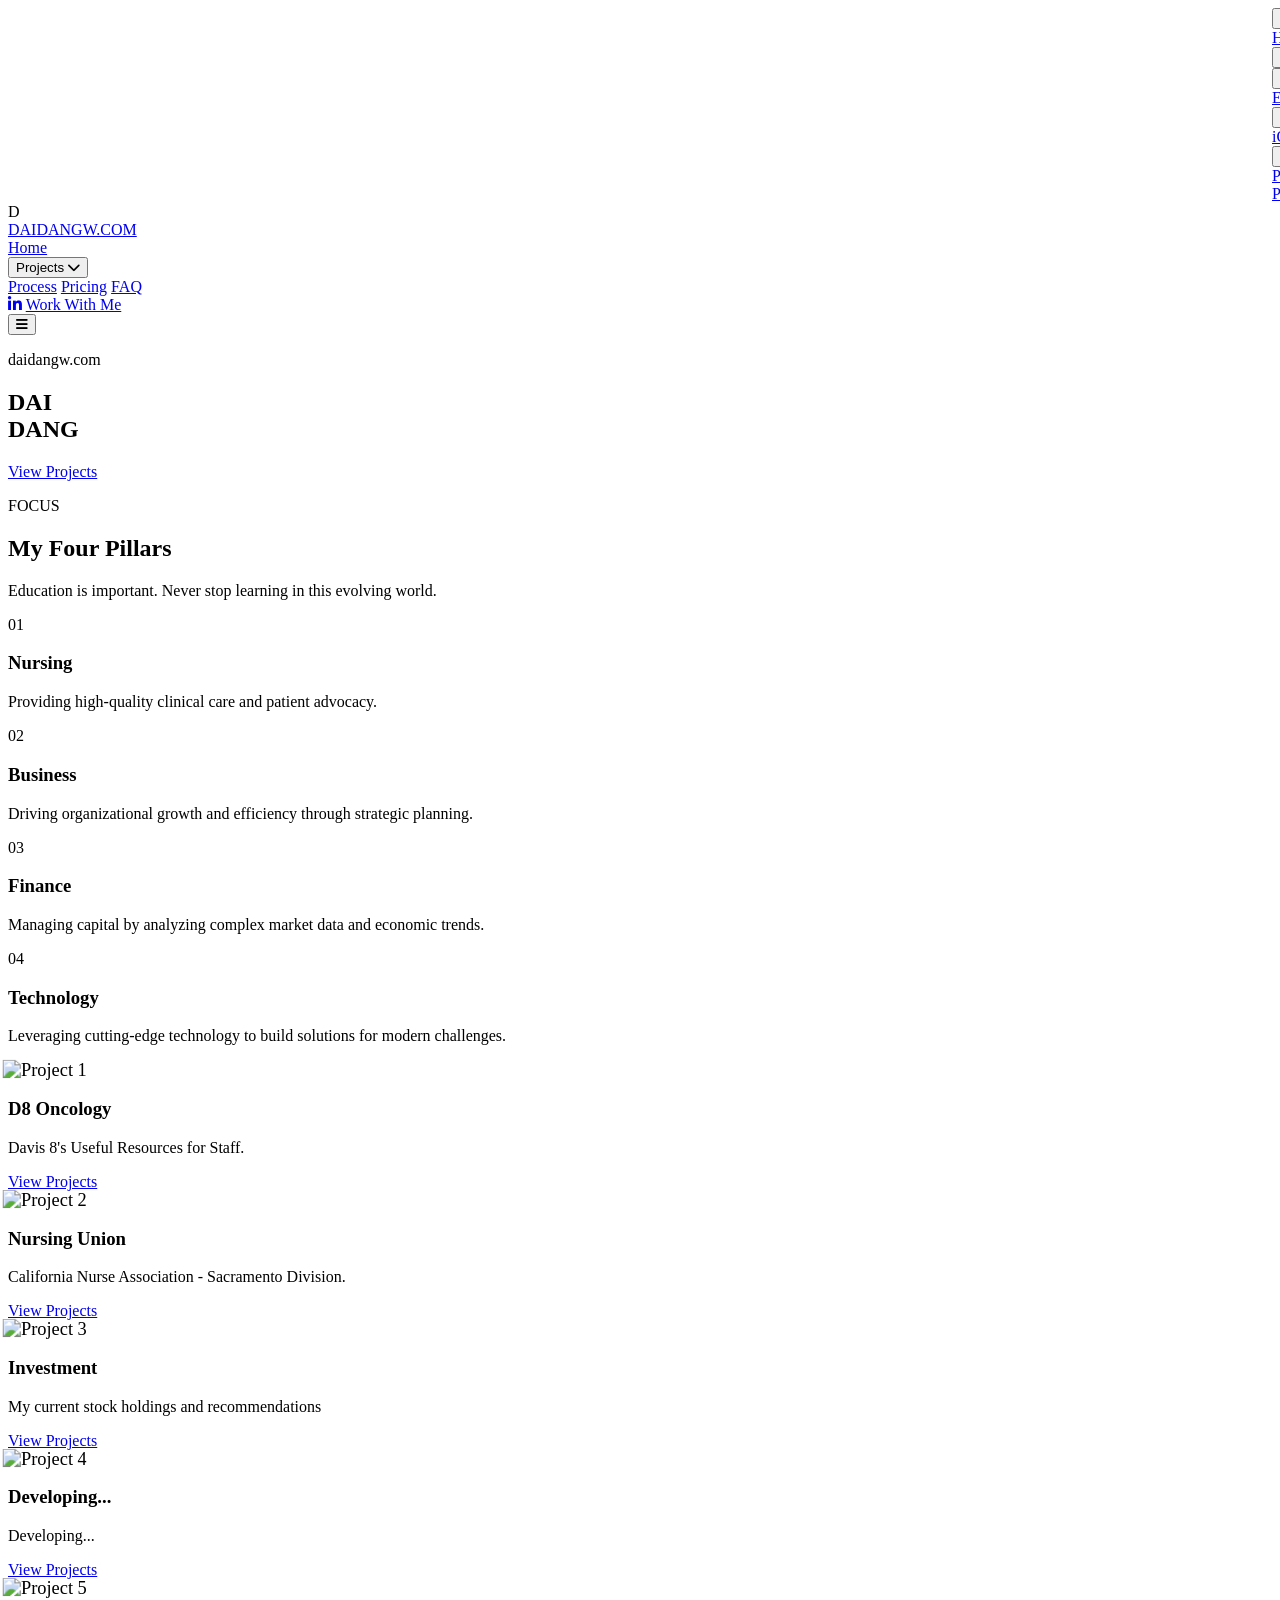
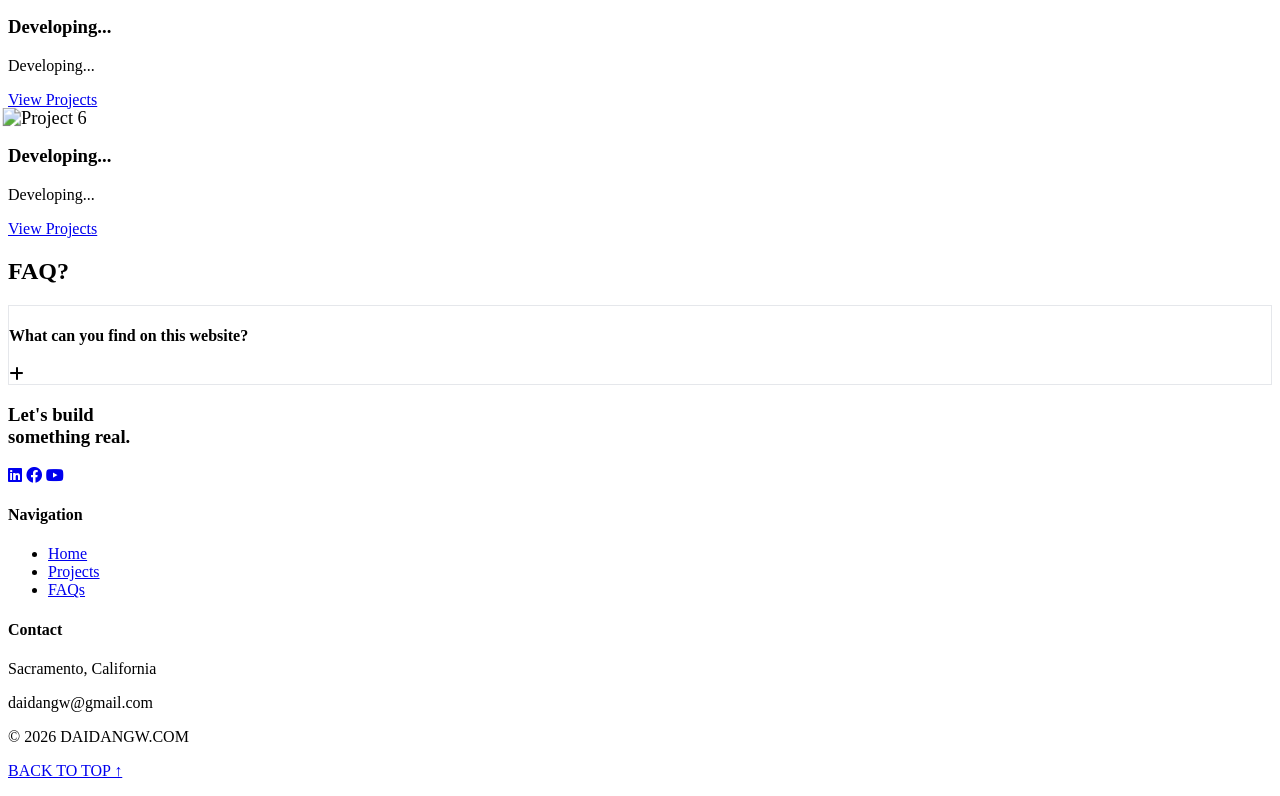
==== index.html @ 244118df "Update index.html" ====
<!DOCTYPE html>
<html lang="en">
<head>
    <meta charset="UTF-8">
    <meta name="viewport" content="width=device-width, initial-scale=1.0">
    <meta http-equiv="Content-Security-Policy" content="upgrade-insecure-requests">
    <title>Dai Dang</title>
    <script src="https://cdn.tailwindcss.com"></script>
    <link rel="stylesheet" href="https://cdnjs.cloudflare.com/ajax/libs/font-awesome/6.0.0/css/all.min.css">

<style>
    html { scroll-behavior: smooth; }
    
     /* This forces the video to fill the container without stretching distortion */
    .video-docker video {
        position: absolute;
        top: 50%;
        left: 50%;
        min-width: 100%;
        min-height: 100%;
        width: auto;
        height: auto;
        transform: translate(-50%, -50%);
        object-fit: cover; /* This is the "magic" property */
    }

    /* Scrolled Navbar State */
    .nav-scrolled {
        background-color: #111827 !important;
        padding-top: 0.5rem !important;
        padding-bottom: 0.5rem !important;
        border-bottom: 4px solid #2563eb;
    }

    /* Zoom-out effect: Image starts at 1.1 scale and goes to 1 on hover */
    .zoom-out-container img {
        transform: scale(1.15);
        transition: transform 0.7s ease;
    }
        
    .zoom-out-container:hover img {
         transform: scale(1);
    }

    /* Button hover effect */
    .btn-slide {
        position: relative;
        overflow: hidden;
        z-index: 1;
    }
        
    .btn-slide::before {
        content: '';
        position: absolute;
        top: 0;
        left: -100%;
        width: 100%;
        height: 100%;
        background: white; /* The fill color */
        transition: left 0.4s cubic-bezier(0.7, 0, 0.2, 1);
        z-index: -1;
    }

    .btn-slide:hover::before {
        left: 0;
    }

    .btn-slide:hover {
        color: #2563eb !important; /* Blue text on white hover */
    }
        
    /* Ensure the parent can contain the absolute child */
    .nav-group {
        position: static; /* This allows the mega menu to align to the header, not the link */
    }

    .mega-menu {
        display: none;
        position: absolute;
        top: 100%; /* Sits exactly at the bottom of the header */
        left: 0;
        width: 100vw;
        background: white;
        box-shadow: 0 25px 50px -12px rgba(0, 0, 0, 0.5);
        border-top: 4px solid #2563eb;
        z-index: 1000;
    }

    /* Hover logic */
    .nav-group:hover .mega-menu {
        display: block;
        animation: navFade 0.3s ease-out;
    }

    /* Group hover ensures the menu stays open while moving mouse down */
    .nav-group:hover .mega-menu {
        display: block;
        animation: navFade 0.3s ease-out;
    }

    @keyframes navFade {
        from { opacity: 0; transform: translateY(10px); }
        to { opacity: 1; transform: translateY(0); }
    }

    /* FAQ Transition */
    .faq-card { background: white; border: 1px solid #e5e7eb; transition: all 0.4s ease; }
    .faq-item.active .faq-answer { max-height: 200px; opacity: 1; padding-top: 1rem; }
    .faq-item.active .faq-icon { transform: rotate(45deg); color: #2563eb; }
    .faq-answer { max-height: 0; overflow: hidden; transition: all 0.4s; opacity: 0; }

    .view-btn {
        clip-path: polygon(10% 0, 100% 0, 90% 100%, 0% 100%);
        transition: all 0.3s ease;
    }
        
    .view-btn:hover { clip-path: polygon(0 0, 90% 0, 100% 100%, 10% 100%); }

    #mobile-menu { transition: transform 0.4s cubic-bezier(0.4, 0, 0.2, 1); }
    .menu-hidden { transform: translateX(100%); }
        
    /* Ensure the mega menu takes up the full width of the viewport */
    .mega-menu {
        left: 0;
        right: 0;
        width: 100vw;
        margin-left: calc(-50vw + 50%); /* Centers it back if the parent container is limited */
    }

    /* Add a helper to prevent body scroll when mobile menu is open */
    .no-scroll {
        overflow: hidden;
    }

    /* Ensure the mobile menu slides from the right */
    #mobile-menu {
        transition: transform 0.4s cubic-bezier(0.4, 0, 0.2, 1);
    }

    .menu-hidden {
        transform: translateX(100%);
    }

    /* Optional: Smooth transition for the accordion */
    #mobile-projects-menu {
        transition: all 0.3s ease-in-out;
    }
        
</style>
    
</head>
    
<body class="bg-[#f4f4f4] font-sans text-gray-900 overflow-x-hidden">

<div id="mobile-menu" class="fixed inset-0 bg-[#111827] z-[100] flex flex-col p-10 text-white menu-hidden lg:hidden overflow-y-auto">
    <button class="self-end text-4xl mb-10" onclick="toggleMenu()">&times;</button>
    
    <nav class="flex flex-col space-y-6 text-2xl font-black uppercase tracking-tighter">
        <a href="#" onclick="toggleMenu()">Home</a>
        
<div>
    <button onclick="toggleMobileSubmenu('mobile-projects-menu', 'main-chevron')" class="flex items-center justify-between w-full uppercase">
        Projects <i id="main-chevron" class="fas fa-chevron-down text-sm transition-transform"></i>
    </button>
            
    <div id="mobile-projects-menu" class="hidden flex-col space-y-6 mt-6 pl-4 border-l-2 border-blue-600">
                
        <div>
            <button onclick="toggleMobileSubmenu('sub-web', 'chev-web')" class="flex items-center justify-between w-full text-lg text-blue-500 uppercase">
                Web Systems <i id="chev-web" class="fas fa-plus text-xs"></i>
            </button>
        <div id="sub-web" class="hidden flex-col space-y-3 mt-3 pl-4 border-l border-gray-700">
            <a href="#projects" class="text-sm text-gray-400">Enterprise Portals</a>
            <a href="#projects" class="text-sm text-gray-400">SaaS Dashboards</a>
            <a href="#projects" class="text-sm text-gray-400">Cloud Integrations</a>
        </div>
        </div>

        <div>
            <button onclick="toggleMobileSubmenu('sub-mobile', 'chev-mobile')" class="flex items-center justify-between w-full text-lg text-blue-500 uppercase">
                    Mobile Apps <i id="chev-mobile" class="fas fa-plus text-xs"></i>
            </button>
            <div id="sub-mobile" class="hidden flex-col space-y-3 mt-3 pl-4 border-l border-gray-700">
                <a href="#projects" class="text-sm text-gray-400">iOS Engineering</a>
                <a href="#projects" class="text-sm text-gray-400">Android Frameworks</a>
                <a href="#projects" class="text-sm text-gray-400">React Native</a>
            </div>
        </div>

        <div>
            <button onclick="toggleMobileSubmenu('sub-cyber', 'chev-cyber')" class="flex items-center justify-between w-full text-lg text-blue-500 uppercase">
                Cyber Security <i id="chev-cyber" class="fas fa-plus text-xs"></i>
            </button>
            <div id="sub-cyber" class="hidden flex-col space-y-3 mt-3 pl-4 border-l border-gray-700">
                <a href="#projects" class="text-sm text-gray-400">Penetration Testing</a>
                <a href="#projects" class="text-sm text-gray-400">Data Encryption</a>
                <a href="#projects" class="text-sm text-gray-400">Network Audits</a>
            </div>
        </div>

    </div>
</div>

    <a href="#process" onclick="toggleMenu()">Process</a>
    <a href="#faq" onclick="toggleMenu()">FAQ</a>
    <a href="mailto:daidangw@gmail.com" class="bg-blue-600 px-8 py-4 text-center text-sm mt-4">Work With Me</a>
</nav>
</div>

<header id="navbar" class="fixed w-full z-50 transition-all duration-300 py-6">
    <div class="max-w-7xl mx-auto px-6 flex justify-between items-center relative">
        <div class="flex items-center space-x-3">
            <div class="w-10 h-10 bg-blue-600 flex items-center justify-center font-black text-white text-xl">D</div>
            <a href="#" class="text-2xl font-black tracking-tighter text-white uppercase">DAIDANGW.COM</a>
        </div>

        <div class="hidden lg:flex items-center space-x-10">
            <nav class="flex items-center space-x-8 text-[12px] uppercase font-bold tracking-[0.15em] text-white">
                <a href="#" class="hover:text-blue-500 transition py-4">Home</a>
                
<div class="nav-group py-4">
    <button class="uppercase hover:text-blue-500 transition flex items-center focus:outline-none">
        Projects <i class="fas fa-chevron-down ml-2 text-[10px]"></i>
    </button>
    
    <div class="mega-menu p-12 text-gray-800">
        <div class="max-w-7xl mx-auto grid grid-cols-4 gap-10">
            <div>
                <img src="https://images.unsplash.com/photo-1460925895917-afdab827c52f?auto=format&fit=crop&w=400" class="w-full h-32 object-cover mb-4 grayscale hover:grayscale-0 transition duration-500" alt="Web">
                <h4 class="font-black text-gray-900 mb-3 border-b-2 border-blue-600 pb-2 inline-block">Web Systems</h4>
                <ul class="space-y-3 text-[11px] text-gray-500 font-bold uppercase tracking-wider">
                    <li><a href="#projects" class="hover:text-blue-600">Enterprise Portals</a></li>
                    <li><a href="#projects" class="hover:text-blue-600">SaaS Dashboards</a></li>
                    <li><a href="#projects" class="hover:text-blue-600">Cloud Integrations</a></li>
                </ul>
            </div>

            <div>
                <img src="https://images.unsplash.com/photo-1512941937669-90a1b58e7e9c?auto=format&fit=crop&w=400" class="w-full h-32 object-cover mb-4 grayscale hover:grayscale-0 transition duration-500" alt="Mobile">
                <h4 class="font-black text-gray-900 mb-3 border-b-2 border-blue-600 pb-2 inline-block">Mobile Apps</h4>
                <ul class="space-y-3 text-[11px] text-gray-500 font-bold uppercase tracking-wider">
                    <li><a href="#projects" class="hover:text-blue-600">iOS Engineering</a></li>
                    <li><a href="#projects" class="hover:text-blue-600">Android Frameworks</a></li>
                    <li><a href="#projects" class="hover:text-blue-600">React Native</a></li>
                </ul>
            </div>

            <div>
                <img src="https://images.unsplash.com/photo-1581091226825-a6a2a5aee158?auto=format&fit=crop&w=400" class="w-full h-32 object-cover mb-4 grayscale hover:grayscale-0 transition duration-500" alt="Systems">
                <h4 class="font-black text-gray-900 mb-3 border-b-2 border-blue-600 pb-2 inline-block">Cyber Security</h4>
                <ul class="space-y-3 text-[11px] text-gray-500 font-bold uppercase tracking-wider">
                    <li><a href="#projects" class="hover:text-blue-600">Penetration Testing</a></li>
                    <li><a href="#projects" class="hover:text-blue-600">Data Encryption</a></li>
                    <li><a href="#projects" class="hover:text-blue-600">Network Audits</a></li>
                </ul>
            </div>

            <div class="bg-gray-950 p-8 text-white flex flex-col justify-center border-l-4 border-blue-600">
                <h4 class="text-lg font-black mb-2 uppercase leading-none">Ready to<br>Build?</h4>
                <p class="text-[10px] text-gray-400 mb-6 normal-case font-normal leading-relaxed">Let's architect your digital future.</p>
                <a href="mailto:hello@daidang.com" class="bg-blue-600 text-white text-[10px] py-3 px-4 text-center font-black uppercase tracking-widest hover:bg-white hover:text-blue-600 transition">Get Started</a>
            </div>
        </div>
    </div>
</div>

                <a href="#process" class="hover:text-blue-500 transition py-4">Process</a>
                <a href="#pricing" class="hover:text-blue-500 transition py-4">Pricing</a>
                <a href="#faq" class="hover:text-blue-500 transition py-4">FAQ</a>
            </nav>
            
            <div class="flex items-center space-x-6 border-l border-white/20 pl-10 text-white">
                <a href="https://www.linkedin.com/in/daidangw" target="_blank" class="hover:text-blue-500 transition"><i class="fab fa-linkedin-in text-lg"></i></a>
                <a href="mailto:hello@daidang.com" class="bg-blue-600 px-8 py-3 text-[11px] font-black uppercase tracking-[0.2em] hover:bg-white hover:text-blue-600 transition duration-300">
                    Work With Me
                </a>
            </div>
        </div>

        <button class="lg:hidden text-white text-3xl" onclick="toggleMenu()"><i class="fas fa-bars"></i></button>
    </div>
</header>
    
   <section class="relative h-screen w-full flex items-center justify-start px-6 md:px-20 overflow-hidden">
    <div class="video-docker absolute top-0 left-0 w-full h-full overflow-hidden">
        <video class="min-w-full min-h-full absolute object-cover" 
               src="/Banner1.mp4" 
               autoplay muted loop playsinline></video>
    </div>
    
    <div class="video-overlay absolute top-0 left-0 w-full h-full z-10 bg-black/40"></div>

    <div class="z-20 max-w-4xl pt-10">
        <p class="text-blue-500 font-black tracking-[0.4em] uppercase mb-4 text-sm">daidangw.com</p>
        <h1 class="text-7xl md:text-[120px] font-black text-white leading-[0.9] uppercase mb-6 tracking-tighter">
            DAI<br>DANG
        </h1>
        <a href="#projects" class="inline-block bg-transparent border-2 border-white text-white px-10 py-5 font-black uppercase tracking-widest hover:bg-blue-600 hover:border-blue-600 transition duration-300">
           View Projects 
        </a>
    </div>
    </section>

      <section id="process" class="py-32 px-6 bg-white">
        <div class="max-w-7xl mx-auto">
            <div class="flex flex-col md:flex-row justify-between items-end mb-20">
                <div class="max-w-xl">
                    <p class="text-blue-600 font-black tracking-widest uppercase mb-2">FOCUS</p>
                    <h2 class="text-5xl font-black uppercase text-gray-900 leading-none">My Four Pillars</h2>
                </div>
                <p class="text-gray-500 max-w-sm mt-4 md:mt-0 italic font-medium">Education is important. Never stop learning in this evolving world.</p>
            </div>
            <div class="grid grid-cols-1 md:grid-cols-4 gap-12">
                <div class="relative group">
                    <span class="text-8xl font-black text-gray-100 group-hover:text-blue-50 transition duration-500 absolute -top-10 -left-4 z-0">01</span>
                    <div class="relative z-10">
                        <h3 class="text-xl font-black uppercase mb-4">Nursing</h3>
                        <p class="text-gray-500 leading-relaxed text-sm">Providing high-quality clinical care and patient advocacy.</p>
                    </div>
                </div>
                <div class="relative group">
                    <span class="text-8xl font-black text-gray-100 group-hover:text-blue-50 transition duration-500 absolute -top-10 -left-4 z-0">02</span>
                    <div class="relative z-10"><h3 class="text-xl font-black uppercase mb-4">Business</h3><p class="text-gray-500 leading-relaxed text-sm">Driving organizational growth and efficiency through strategic planning.</p></div>
                </div>
                <div class="relative group">
                    <span class="text-8xl font-black text-gray-100 group-hover:text-blue-50 transition duration-500 absolute -top-10 -left-4 z-0">03</span>
                    <div class="relative z-10"><h3 class="text-xl font-black uppercase mb-4">Finance</h3><p class="text-gray-500 leading-relaxed text-sm">Managing capital by analyzing complex market data and economic trends.</p></div>
                </div>
                <div class="relative group">
                    <span class="text-8xl font-black text-gray-100 group-hover:text-blue-50 transition duration-500 absolute -top-10 -left-4 z-0">04</span>
                    <div class="relative z-10"><h3 class="text-xl font-black uppercase mb-4">Technology</h3><p class="text-gray-500 leading-relaxed text-sm">Leveraging cutting-edge technology to build solutions for modern challenges.</p></div>
                </div>
            </div>
        </div>
    </section>   

<section id="projects" class="bg-black">
    <div class="grid grid-cols-1 md:grid-cols-2 lg:grid-cols-3">
        
        <div class="relative h-[400px] overflow-hidden group zoom-out-container">
            <img src="https://images.unsplash.com/photo-1581594294883-5109c202942f?auto=format&fit=crop&w=800" alt="Project 1" class="absolute inset-0 w-full h-full object-cover">
            <div class="absolute inset-0 bg-black/70 group-hover:bg-black/40 transition-colors duration-500"></div>
            <div class="absolute inset-0 p-10 flex flex-col justify-end text-white z-10">
                <h3 class="text-3xl font-black uppercase mb-2 tracking-tighter">D8 Oncology</h3>
                <p class="text-sm text-gray-300 mb-6 max-w-xs">Davis 8's Useful Resources for Staff.</p>
                <a href="/ucd8" class="btn-slide border-2 border-white px-8 py-3 text-[11px] font-black uppercase tracking-widest text-white inline-block">
                  View Projects  
                </a>
            </div>
        </div>

        <div class="relative h-[400px] overflow-hidden group zoom-out-container">
            <img src="https://images.unsplash.com/photo-1582615799882-eee1b419f6ba?auto=format&fit=crop&w=800" alt="Project 2" class="absolute inset-0 w-full h-full object-cover">
            <div class="absolute inset-0 bg-black/70 group-hover:bg-black/40 transition-colors duration-500"></div>
            <div class="absolute inset-0 p-10 flex flex-col justify-end text-white z-10">
                <h3 class="text-3xl font-black uppercase mb-2 tracking-tighter">Nursing Union</h3>
                <p class="text-sm text-gray-300 mb-6 max-w-xs">California Nurse Association - Sacramento Division.</p>
                <a href="/union" class="btn-slide border-2 border-white px-8 py-3 text-[11px] font-black uppercase tracking-widest text-white inline-block">
                  View Projects  
                </a>
            </div>
        </div>

        <div class="relative h-[400px] overflow-hidden group zoom-out-container">
            <img src="https://images.unsplash.com/photo-1612010167108-3e6b327405f0?auto=format&fit=crop&w=800" alt="Project 3" class="absolute inset-0 w-full h-full object-cover">
            <div class="absolute inset-0 bg-black/70 group-hover:bg-black/40 transition-colors duration-500"></div>
            <div class="absolute inset-0 p-10 flex flex-col justify-end text-white z-10">
                <h3 class="text-3xl font-black uppercase mb-2 tracking-tighter">Investment</h3>
                <p class="text-sm text-gray-300 mb-6 max-w-xs">My current stock holdings and recommendations</p>
                <a href="/investment" class="btn-slide border-2 border-white px-8 py-3 text-[11px] font-black uppercase tracking-widest text-white inline-block">
                    View Projects
                </a>
            </div>
        </div>

        <div class="relative h-[400px] overflow-hidden group zoom-out-container">
            <img src="https://images.unsplash.com/photo-1581091226825-a6a2a5aee158?auto=format&fit=crop&w=800" alt="Project 4" class="absolute inset-0 w-full h-full object-cover">
            <div class="absolute inset-0 bg-black/70 group-hover:bg-black/40 transition-colors duration-500"></div>
            <div class="absolute inset-0 p-10 flex flex-col justify-end text-white z-10">
                <h3 class="text-3xl font-black uppercase mb-2 tracking-tighter">Developing...</h3>
                <p class="text-sm text-gray-300 mb-6 max-w-xs">Developing...</p>
                <a href="#" class="btn-slide border-2 border-white px-8 py-3 text-[11px] font-black uppercase tracking-widest text-white inline-block">
                    View Projects
                </a>
            </div>
        </div>

        <div class="relative h-[400px] overflow-hidden group zoom-out-container">
            <img src="https://images.unsplash.com/photo-1581091226825-a6a2a5aee158?auto=format&fit=crop&w=800" alt="Project 5" class="absolute inset-0 w-full h-full object-cover">
            <div class="absolute inset-0 bg-black/70 group-hover:bg-black/40 transition-colors duration-500"></div>
            <div class="absolute inset-0 p-10 flex flex-col justify-end text-white z-10">
                <h3 class="text-3xl font-black uppercase mb-2 tracking-tighter">Developing...</h3>
                <p class="text-sm text-gray-300 mb-6 max-w-xs">Developing...</p>
                <a href="#" class="btn-slide border-2 border-white px-8 py-3 text-[11px] font-black uppercase tracking-widest text-white inline-block">
                    View Projects
                </a>
            </div>
        </div>

        <div class="relative h-[400px] overflow-hidden group zoom-out-container">
            <img src="https://images.unsplash.com/photo-1581091226825-a6a2a5aee158?auto=format&fit=crop&w=800" alt="Project 6" class="absolute inset-0 w-full h-full object-cover">
            <div class="absolute inset-0 bg-black/70 group-hover:bg-black/40 transition-colors duration-500"></div>
            <div class="absolute inset-0 p-10 flex flex-col justify-end text-white z-10">
                <h3 class="text-3xl font-black uppercase mb-2 tracking-tighter">Developing...</h3>
                <p class="text-sm text-gray-300 mb-6 max-w-xs">Developing...</p>
                <a href="#" class="btn-slide border-2 border-white px-8 py-3 text-[11px] font-black uppercase tracking-widest text-white inline-block">
                    View Projects
                </a>
            </div>
        </div>

    </div>
</section>
    
        <section id="faq" class="py-32 px-6 bg-gray-50">
            <div class="max-w-3xl mx-auto">
                <h2 class="text-4xl font-black uppercase tracking-tighter mb-16">FAQ<span class="text-blue-600">?</span></h2>
                <div class="space-y-4">
                    <div class="faq-item faq-card p-8 cursor-pointer" onclick="this.classList.toggle('active')">
                        <div class="flex justify-between items-center">
                            <h4 class="font-black uppercase text-sm tracking-widest">What can you find on this website?</h4>
                            <i class="fas fa-plus faq-icon transition-transform duration-300"></i>
                        </div>
                        <div class="faq-answer text-gray-500 text-sm leading-relaxed">You can find various resources that fit your needs on here.</div>
                    </div>
                </div>
            </div>
        </section>

        <footer class="bg-[#05080f] text-white pt-32 pb-12 px-6">
            <div class="max-w-7xl mx-auto grid grid-cols-1 md:grid-cols-4 gap-16 mb-24">
                <div class="col-span-1 md:col-span-2">
                    <h3 class="text-6xl font-black tracking-tighter uppercase mb-8">Let's build<br><span class="text-blue-600">something real.</span></h3>
                    <div class="flex space-x-6 text-3xl">
                        <a href="https://www.linkedin.com/in/daidangw" class="hover:text-blue-600 transition"><i class="fab fa-linkedin"></i></a>
                        <a href="https://www.facebook.com/caseydang0407" class="hover:text-blue-600 transition"><i class="fab fa-facebook"></i></a>
                        <a href="https://www.youtube.com/@CaseyDang0407" class="hover:text-blue-600 transition"><i class="fab fa-youtube"></i></a>
                    </div>
                </div>
                <div>
                    <h4 class="text-blue-600 font-black uppercase text-xs tracking-[0.3em] mb-8">Navigation</h4>
                    <ul class="space-y-4 text-gray-500 uppercase text-[11px] font-bold tracking-widest">
                        <li><a href="#" class="hover:text-white transition">Home</a></li>
                        <li><a href="#projects" class="hover:text-white transition">Projects</a></li>
                        <li><a href="#faq" class="hover:text-white transition">FAQs</a></li>
                    </ul>
                </div>
                <div>
                    <h4 class="text-blue-600 font-black uppercase text-xs tracking-[0.3em] mb-8">Contact</h4>
                    <p class="text-gray-500 text-[11px] font-bold uppercase mb-4 tracking-widest">Sacramento, California</p>
                    <p class="text-white text-sm font-black">daidangw@gmail.com</p>
                </div>
            </div>
            <div class="max-w-7xl mx-auto pt-12 border-t border-white/10 flex justify-between items-center text-[10px] text-gray-600 uppercase tracking-widest font-bold">
                <p>© 2026 DAIDANGW.COM</p>
                <p><a href="#">BACK TO TOP ↑</a></p>
            </div>
        </footer>

    <script>
    // Navbar Scrolled Effect
    window.addEventListener('scroll', function() {
        const navbar = document.getElementById('navbar');
        if (window.scrollY > 80) navbar.classList.add('nav-scrolled');
        else navbar.classList.remove('nav-scrolled');
    });

   // Toggle Main Mobile Drawer
    function toggleMenu() {
    const menu = document.getElementById('mobile-menu');
    menu.classList.toggle('menu-hidden');
    document.body.style.overflow = menu.classList.contains('menu-hidden') ? 'auto' : 'hidden';
    }

    // Close menu if a link is clicked (for anchor tags)
    document.querySelectorAll('#mobile-menu a').forEach(link => {
        link.addEventListener('click', () => {
            if (link.getAttribute('href').startsWith('#')) {
                toggleMenu();
            }
        });
    });

    // Reusable Submenu Toggle
    function toggleMobileSubmenu(menuId, chevronId) {
    const menu = document.getElementById(menuId);
    const chevron = document.getElementById(chevronId);
    
    const isHidden = menu.classList.contains('hidden');
    
    if (isHidden) {
        menu.classList.remove('hidden');
        menu.classList.add('flex');
        // If it's the main chevron, rotate. If it's a sub-plus, change icon.
        if (chevron.classList.contains('fa-chevron-down')) {
            chevron.style.transform = 'rotate(180deg)';
        } else {
            chevron.classList.replace('fa-plus', 'fa-minus');
        }
    } else {
        menu.classList.add('hidden');
        menu.classList.remove('flex');
        if (chevron.classList.contains('fa-chevron-down')) {
            chevron.style.transform = 'rotate(0deg)';
        } else {
            chevron.classList.replace('fa-minus', 'fa-plus');
        }
    }
    }
        
    // This will close the mobile drawer when any link inside it is clicked
    document.querySelectorAll('#mobile-menu a').forEach(link => {
    link.addEventListener('click', () => {
        // Only close if it's an anchor link (starts with #)
        if (link.getAttribute('href').startsWith('#')) {
            toggleMenu();
        }
    });
});
        
    </script>
</body>
</html>
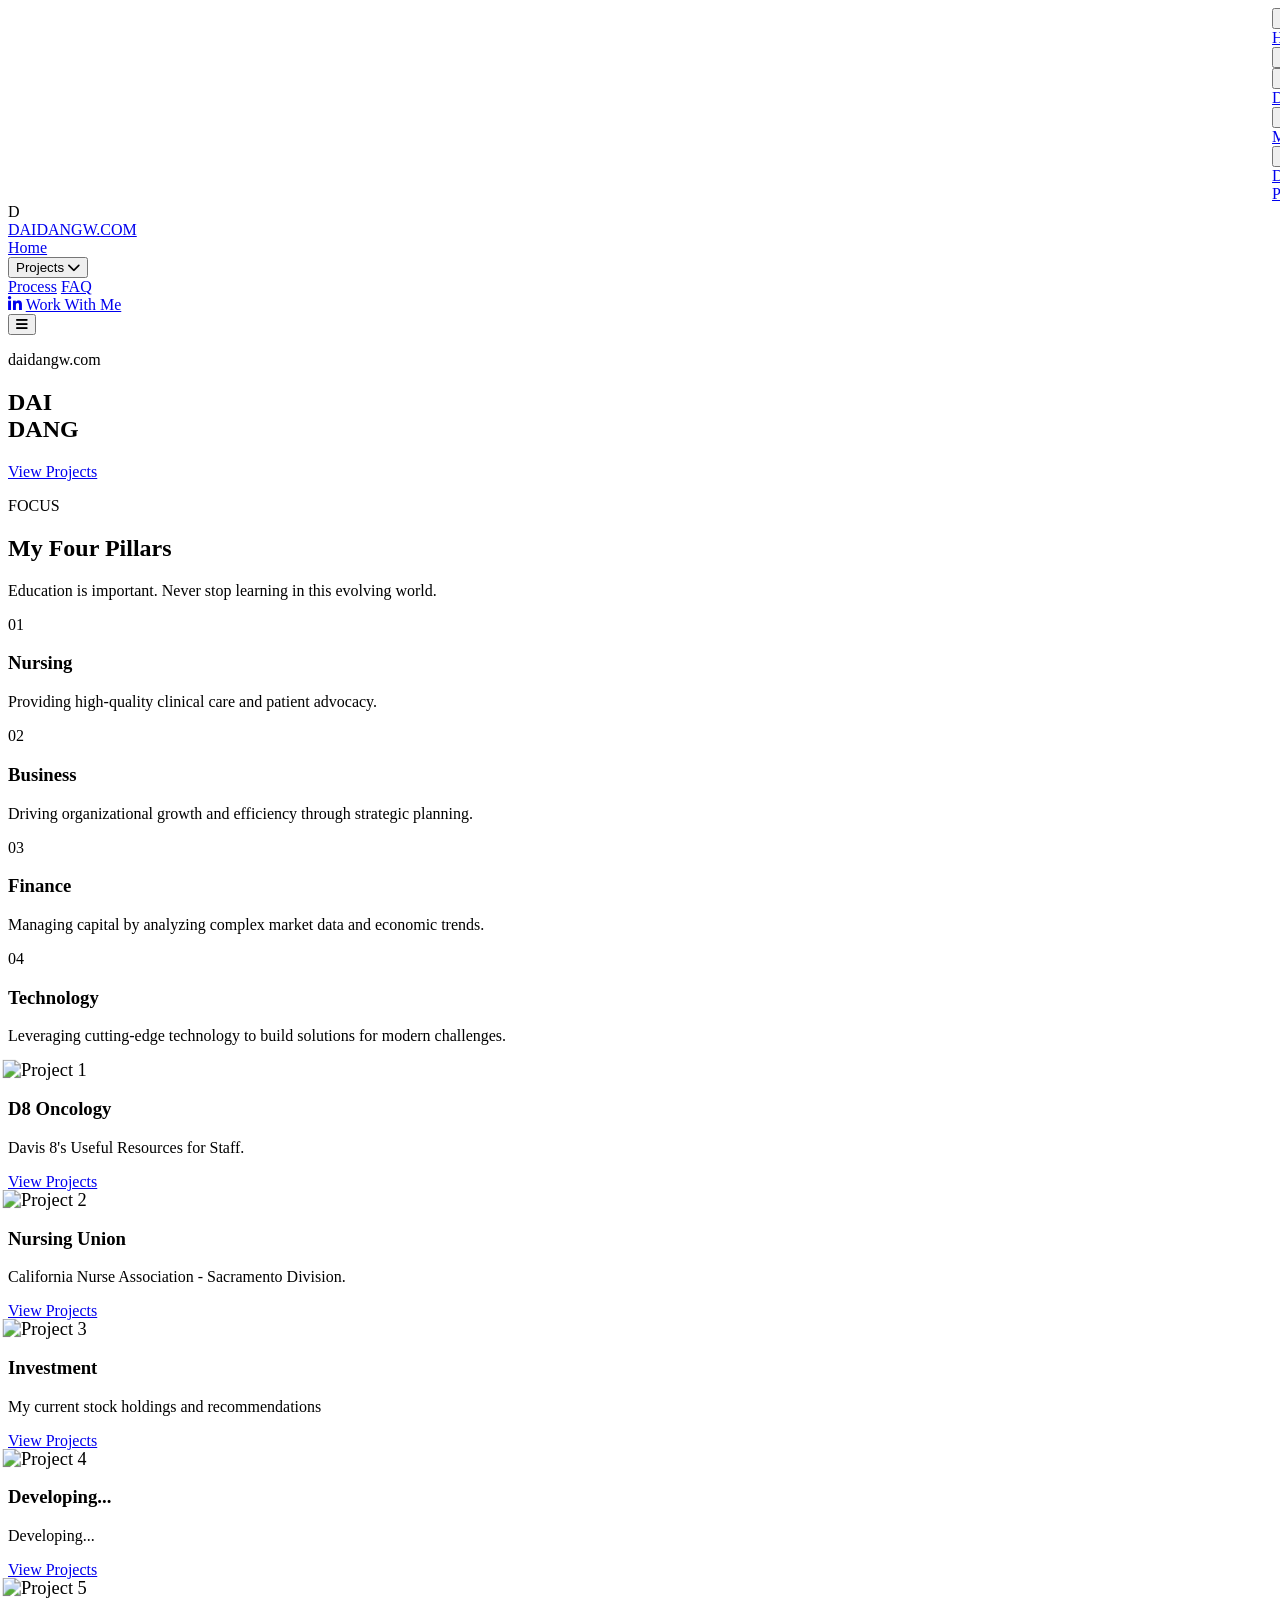
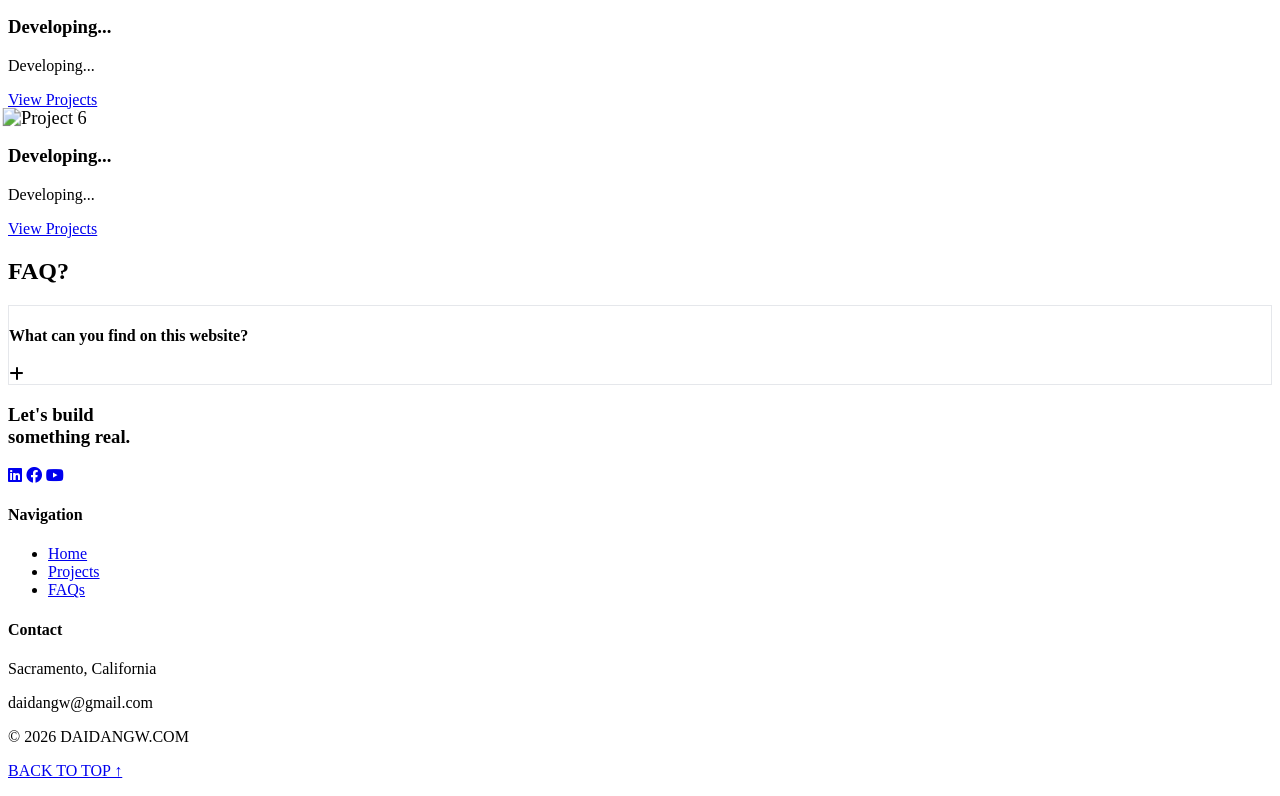
==== commit 0f08314c: "Update index.html" ====
--- a/index.html
+++ b/index.html
@@ -11,7 +11,7 @@
 <style>
     html { scroll-behavior: smooth; }
     
-     /* This forces the video to fill the container without stretching distortion */
+    /* This forces the video to fill the container without stretching distortion */
     .video-docker video {
         position: absolute;
         top: 50%;
@@ -155,8 +155,8 @@
 <div id="mobile-menu" class="fixed inset-0 bg-[#111827] z-[100] flex flex-col p-10 text-white menu-hidden lg:hidden overflow-y-auto">
     <button class="self-end text-4xl mb-10" onclick="toggleMenu()">&times;</button>
     
-    <nav class="flex flex-col space-y-6 text-2xl font-black uppercase tracking-tighter">
-        <a href="#" onclick="toggleMenu()">Home</a>
+<nav class="flex flex-col space-y-6 text-2xl font-black uppercase tracking-tighter">
+    <a href="https://daidangw.com" onclick="toggleMenu()">Home</a>
         
 <div>
     <button onclick="toggleMobileSubmenu('mobile-projects-menu', 'main-chevron')" class="flex items-center justify-between w-full uppercase">
@@ -167,41 +167,41 @@
                 
         <div>
             <button onclick="toggleMobileSubmenu('sub-web', 'chev-web')" class="flex items-center justify-between w-full text-lg text-blue-500 uppercase">
-                Web Systems <i id="chev-web" class="fas fa-plus text-xs"></i>
+                D8 Oncology/BMT <i id="chev-web" class="fas fa-plus text-xs"></i>
             </button>
         <div id="sub-web" class="hidden flex-col space-y-3 mt-3 pl-4 border-l border-gray-700">
-            <a href="#projects" class="text-sm text-gray-400">Enterprise Portals</a>
-            <a href="#projects" class="text-sm text-gray-400">SaaS Dashboards</a>
-            <a href="#projects" class="text-sm text-gray-400">Cloud Integrations</a>
+            <a href="/ucd8break" class="text-sm text-gray-400">D8 Break Assignment</a>
+            <a href="/cnapay2029" class="text-sm text-gray-400">Pay Estimator</a>
+            <a href="/timer" class="text-sm text-gray-400">Meeting Timer</a>
         </div>
         </div>
 
         <div>
             <button onclick="toggleMobileSubmenu('sub-mobile', 'chev-mobile')" class="flex items-center justify-between w-full text-lg text-blue-500 uppercase">
-                    Mobile Apps <i id="chev-mobile" class="fas fa-plus text-xs"></i>
+                    Nursing Union <i id="chev-mobile" class="fas fa-plus text-xs"></i>
             </button>
             <div id="sub-mobile" class="hidden flex-col space-y-3 mt-3 pl-4 border-l border-gray-700">
-                <a href="#projects" class="text-sm text-gray-400">iOS Engineering</a>
-                <a href="#projects" class="text-sm text-gray-400">Android Frameworks</a>
-                <a href="#projects" class="text-sm text-gray-400">React Native</a>
+                <a href="/timer" class="text-sm text-gray-400">Meeting Timer</a>
+                <a href="/cnapay2029" class="text-sm text-gray-400">Pay Estimator</a>
+                <a href="#" class="text-sm text-gray-400">Developing...</a>
             </div>
         </div>
 
         <div>
             <button onclick="toggleMobileSubmenu('sub-cyber', 'chev-cyber')" class="flex items-center justify-between w-full text-lg text-blue-500 uppercase">
-                Cyber Security <i id="chev-cyber" class="fas fa-plus text-xs"></i>
+                Investment <i id="chev-cyber" class="fas fa-plus text-xs"></i>
             </button>
             <div id="sub-cyber" class="hidden flex-col space-y-3 mt-3 pl-4 border-l border-gray-700">
-                <a href="#projects" class="text-sm text-gray-400">Penetration Testing</a>
-                <a href="#projects" class="text-sm text-gray-400">Data Encryption</a>
-                <a href="#projects" class="text-sm text-gray-400">Network Audits</a>
-            </div>
-        </div>
-
+                <a href="#" class="text-sm text-gray-400">Developing...</a>
+                <a href="#" class="text-sm text-gray-400">Developing...</a>
+                <a href="#" class="text-sm text-gray-400">Developing...</a>
+            </div>
+        </div>
+        
     </div>
 </div>
 
-    <a href="#process" onclick="toggleMenu()">Process</a>
+    <a href="#project" onclick="toggleMenu()">Projects</a>
     <a href="#faq" onclick="toggleMenu()">FAQ</a>
     <a href="mailto:daidangw@gmail.com" class="bg-blue-600 px-8 py-4 text-center text-sm mt-4">Work With Me</a>
 </nav>
@@ -211,12 +211,12 @@
     <div class="max-w-7xl mx-auto px-6 flex justify-between items-center relative">
         <div class="flex items-center space-x-3">
             <div class="w-10 h-10 bg-blue-600 flex items-center justify-center font-black text-white text-xl">D</div>
-            <a href="#" class="text-2xl font-black tracking-tighter text-white uppercase">DAIDANGW.COM</a>
+            <a href="https://daidangw.com" class="text-2xl font-black tracking-tighter text-white uppercase">DAIDANGW.COM</a>
         </div>
 
         <div class="hidden lg:flex items-center space-x-10">
             <nav class="flex items-center space-x-8 text-[12px] uppercase font-bold tracking-[0.15em] text-white">
-                <a href="#" class="hover:text-blue-500 transition py-4">Home</a>
+                <a href="https://daidangw.com" class="hover:text-blue-500 transition py-4">Home</a>
                 
 <div class="nav-group py-4">
     <button class="uppercase hover:text-blue-500 transition flex items-center focus:outline-none">
@@ -226,46 +226,45 @@
     <div class="mega-menu p-12 text-gray-800">
         <div class="max-w-7xl mx-auto grid grid-cols-4 gap-10">
             <div>
-                <img src="https://images.unsplash.com/photo-1460925895917-afdab827c52f?auto=format&fit=crop&w=400" class="w-full h-32 object-cover mb-4 grayscale hover:grayscale-0 transition duration-500" alt="Web">
-                <h4 class="font-black text-gray-900 mb-3 border-b-2 border-blue-600 pb-2 inline-block">Web Systems</h4>
+                <img src="https://images.unsplash.com/photo-1581594294883-5109c202942f?auto=format&fit=crop&w=400" class="w-full h-32 object-cover mb-4 grayscale hover:grayscale-0 transition duration-500" alt="Web">
+                <h4 class="font-black text-gray-900 mb-3 border-b-2 border-blue-600 pb-2 inline-block">D8 Oncology/BMT</h4>
                 <ul class="space-y-3 text-[11px] text-gray-500 font-bold uppercase tracking-wider">
-                    <li><a href="#projects" class="hover:text-blue-600">Enterprise Portals</a></li>
-                    <li><a href="#projects" class="hover:text-blue-600">SaaS Dashboards</a></li>
-                    <li><a href="#projects" class="hover:text-blue-600">Cloud Integrations</a></li>
+                    <li><a href="/ucd8break" class="hover:text-blue-600">D8 Break Assignment</a></li>
+                    <li><a href="/cnapay2029" class="hover:text-blue-600">Pay Estimator</a></li>
+                    <li><a href="/timer" class="hover:text-blue-600">Meeting Timer</a></li>
                 </ul>
             </div>
 
             <div>
-                <img src="https://images.unsplash.com/photo-1512941937669-90a1b58e7e9c?auto=format&fit=crop&w=400" class="w-full h-32 object-cover mb-4 grayscale hover:grayscale-0 transition duration-500" alt="Mobile">
-                <h4 class="font-black text-gray-900 mb-3 border-b-2 border-blue-600 pb-2 inline-block">Mobile Apps</h4>
+                <img src="https://images.unsplash.com/photo-1582615799882-eee1b419f6ba?auto=format&fit=crop&w=400" class="w-full h-32 object-cover mb-4 grayscale hover:grayscale-0 transition duration-500" alt="Mobile">
+                <h4 class="font-black text-gray-900 mb-3 border-b-2 border-blue-600 pb-2 inline-block">Nursing Union</h4>
                 <ul class="space-y-3 text-[11px] text-gray-500 font-bold uppercase tracking-wider">
-                    <li><a href="#projects" class="hover:text-blue-600">iOS Engineering</a></li>
-                    <li><a href="#projects" class="hover:text-blue-600">Android Frameworks</a></li>
-                    <li><a href="#projects" class="hover:text-blue-600">React Native</a></li>
+                    <li><a href="/timer" class="hover:text-blue-600">Meeting Timer</a></li>
+                    <li><a href="/cnapay2029" class="hover:text-blue-600">Pay Estimator</a></li>
+                    <li><a href="#" class="hover:text-blue-600">Developing...</a></li>
                 </ul>
             </div>
 
             <div>
                 <img src="https://images.unsplash.com/photo-1581091226825-a6a2a5aee158?auto=format&fit=crop&w=400" class="w-full h-32 object-cover mb-4 grayscale hover:grayscale-0 transition duration-500" alt="Systems">
-                <h4 class="font-black text-gray-900 mb-3 border-b-2 border-blue-600 pb-2 inline-block">Cyber Security</h4>
+                <h4 class="font-black text-gray-900 mb-3 border-b-2 border-blue-600 pb-2 inline-block">Investment</h4>
                 <ul class="space-y-3 text-[11px] text-gray-500 font-bold uppercase tracking-wider">
-                    <li><a href="#projects" class="hover:text-blue-600">Penetration Testing</a></li>
-                    <li><a href="#projects" class="hover:text-blue-600">Data Encryption</a></li>
-                    <li><a href="#projects" class="hover:text-blue-600">Network Audits</a></li>
+                    <li><a href="#" class="hover:text-blue-600">Developing...</a></li>
+                    <li><a href="#" class="hover:text-blue-600">Developing...</a></li>
+                    <li><a href="#" class="hover:text-blue-600">Developing...</a></li>
                 </ul>
             </div>
 
             <div class="bg-gray-950 p-8 text-white flex flex-col justify-center border-l-4 border-blue-600">
                 <h4 class="text-lg font-black mb-2 uppercase leading-none">Ready to<br>Build?</h4>
                 <p class="text-[10px] text-gray-400 mb-6 normal-case font-normal leading-relaxed">Let's architect your digital future.</p>
-                <a href="mailto:hello@daidang.com" class="bg-blue-600 text-white text-[10px] py-3 px-4 text-center font-black uppercase tracking-widest hover:bg-white hover:text-blue-600 transition">Get Started</a>
+                <a href="mailto:daidangw@gmail.com" class="bg-blue-600 text-white text-[10px] py-3 px-4 text-center font-black uppercase tracking-widest hover:bg-white hover:text-blue-600 transition">Email Me</a>
             </div>
         </div>
     </div>
 </div>
 
                 <a href="#process" class="hover:text-blue-500 transition py-4">Process</a>
-                <a href="#pricing" class="hover:text-blue-500 transition py-4">Pricing</a>
                 <a href="#faq" class="hover:text-blue-500 transition py-4">FAQ</a>
             </nav>
             
@@ -295,13 +294,13 @@
         <h1 class="text-7xl md:text-[120px] font-black text-white leading-[0.9] uppercase mb-6 tracking-tighter">
             DAI<br>DANG
         </h1>
-        <a href="#projects" class="inline-block bg-transparent border-2 border-white text-white px-10 py-5 font-black uppercase tracking-widest hover:bg-blue-600 hover:border-blue-600 transition duration-300">
+        <a href="https://daidangw.com/#projects" class="inline-block bg-transparent border-2 border-white text-white px-10 py-5 font-black uppercase tracking-widest hover:bg-blue-600 hover:border-blue-600 transition duration-300">
            View Projects 
         </a>
     </div>
     </section>
 
-      <section id="process" class="py-32 px-6 bg-white">
+    <section id="process" class="py-32 px-6 bg-white">
         <div class="max-w-7xl mx-auto">
             <div class="flex flex-col md:flex-row justify-between items-end mb-20">
                 <div class="max-w-xl">
@@ -334,8 +333,8 @@
         </div>
     </section>   
 
-<section id="projects" class="bg-black">
-    <div class="grid grid-cols-1 md:grid-cols-2 lg:grid-cols-3">
+    <section id="projects" class="bg-black">
+        <div class="grid grid-cols-1 md:grid-cols-2 lg:grid-cols-3">
         
         <div class="relative h-[400px] overflow-hidden group zoom-out-container">
             <img src="https://images.unsplash.com/photo-1581594294883-5109c202942f?auto=format&fit=crop&w=800" alt="Project 1" class="absolute inset-0 w-full h-full object-cover">
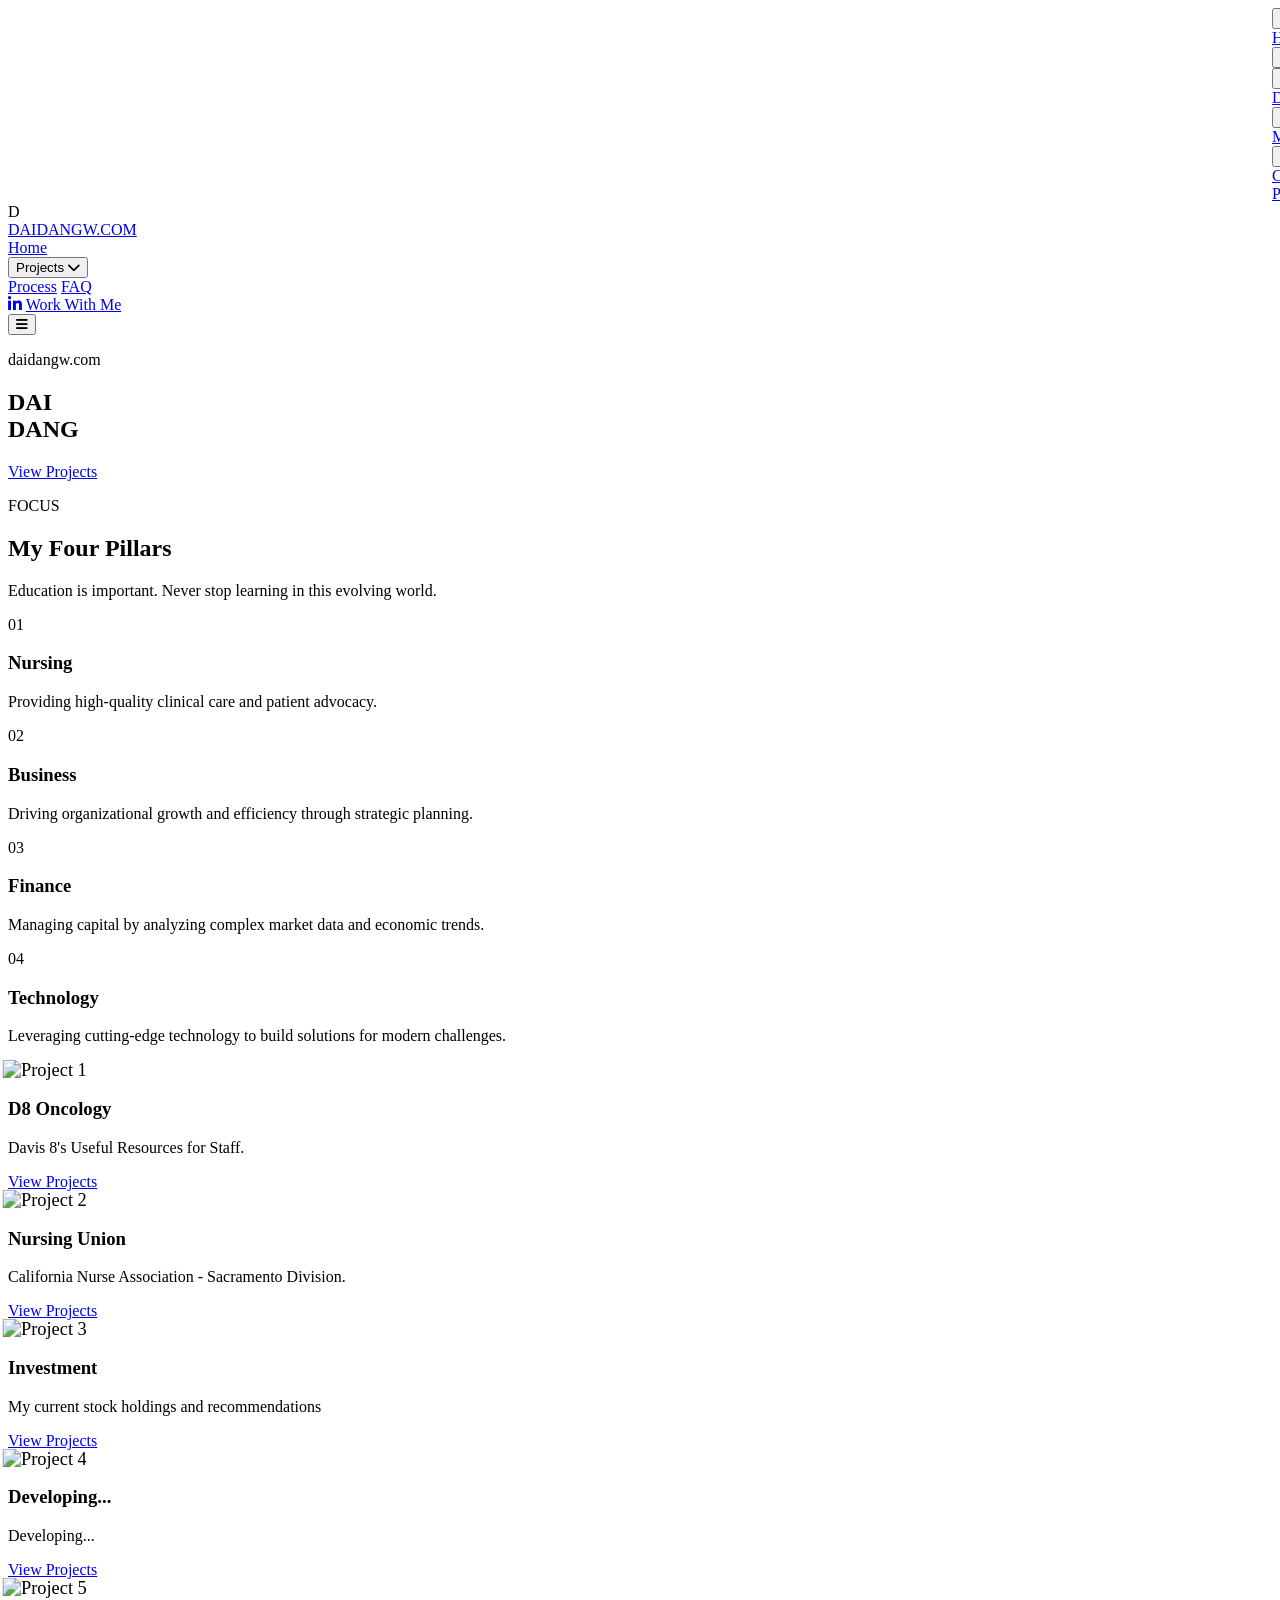
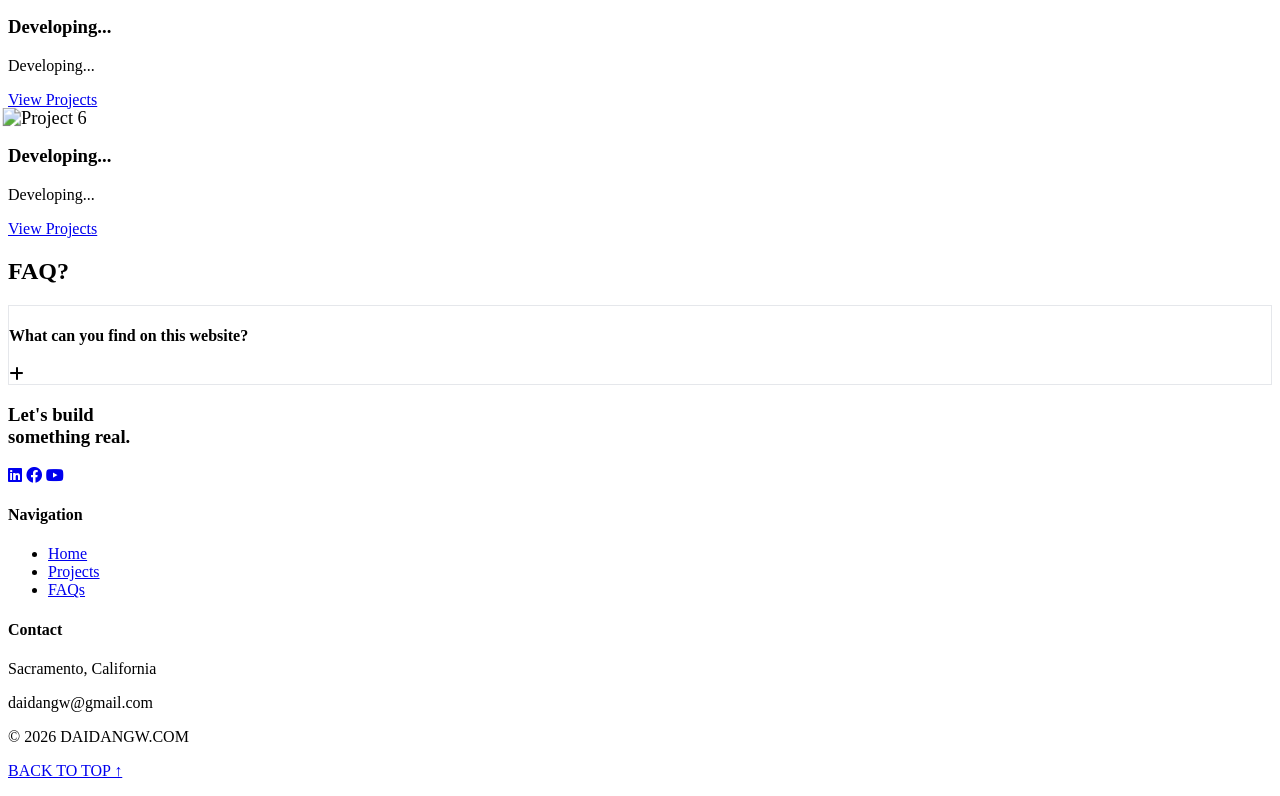
==== commit 89522e5b: "Remove duplicate link from cyber submenu Removed a duplicate 'Developing...' link from the submenu." ====
--- a/index.html
+++ b/index.html
@@ -183,7 +183,7 @@
             <div id="sub-mobile" class="hidden flex-col space-y-3 mt-3 pl-4 border-l border-gray-700">
                 <a href="/timer" class="text-sm text-gray-400">Meeting Timer</a>
                 <a href="/cnapay2029" class="text-sm text-gray-400">Pay Estimator</a>
-                <a href="#" class="text-sm text-gray-400">Developing...</a>
+                <a href="/chatbot" class="text-sm text-gray-400">AI Chat Bot</a>
             </div>
         </div>
 
@@ -192,7 +192,7 @@
                 Investment <i id="chev-cyber" class="fas fa-plus text-xs"></i>
             </button>
             <div id="sub-cyber" class="hidden flex-col space-y-3 mt-3 pl-4 border-l border-gray-700">
-                <a href="#" class="text-sm text-gray-400">Developing...</a>
+                <a href="#" class="text-sm text-gray-400">Coco Drafting</a>
                 <a href="#" class="text-sm text-gray-400">Developing...</a>
                 <a href="#" class="text-sm text-gray-400">Developing...</a>
             </div>
@@ -408,55 +408,55 @@
             </div>
         </div>
 
-    </div>
-</section>
-    
-        <section id="faq" class="py-32 px-6 bg-gray-50">
-            <div class="max-w-3xl mx-auto">
-                <h2 class="text-4xl font-black uppercase tracking-tighter mb-16">FAQ<span class="text-blue-600">?</span></h2>
-                <div class="space-y-4">
-                    <div class="faq-item faq-card p-8 cursor-pointer" onclick="this.classList.toggle('active')">
-                        <div class="flex justify-between items-center">
-                            <h4 class="font-black uppercase text-sm tracking-widest">What can you find on this website?</h4>
-                            <i class="fas fa-plus faq-icon transition-transform duration-300"></i>
+        </div>
+    </section>
+    
+    <section id="faq" class="py-32 px-6 bg-gray-50">
+        <div class="max-w-3xl mx-auto">
+            <h2 class="text-4xl font-black uppercase tracking-tighter mb-16">FAQ<span class="text-blue-600">?</span></h2>
+            <div class="space-y-4">
+                <div class="faq-item faq-card p-8 cursor-pointer" onclick="this.classList.toggle('active')">
+                    <div class="flex justify-between items-center">
+                        <h4 class="font-black uppercase text-sm tracking-widest">What can you find on this website?</h4>
+                        <i class="fas fa-plus faq-icon transition-transform duration-300"></i>
+                    </div>
+                        <div class="faq-answer text-gray-500 text-sm leading-relaxed">You can find various resources that fit your needs on here.</div>
                         </div>
-                        <div class="faq-answer text-gray-500 text-sm leading-relaxed">You can find various resources that fit your needs on here.</div>
-                    </div>
                 </div>
             </div>
-        </section>
-
-        <footer class="bg-[#05080f] text-white pt-32 pb-12 px-6">
-            <div class="max-w-7xl mx-auto grid grid-cols-1 md:grid-cols-4 gap-16 mb-24">
-                <div class="col-span-1 md:col-span-2">
-                    <h3 class="text-6xl font-black tracking-tighter uppercase mb-8">Let's build<br><span class="text-blue-600">something real.</span></h3>
-                    <div class="flex space-x-6 text-3xl">
-                        <a href="https://www.linkedin.com/in/daidangw" class="hover:text-blue-600 transition"><i class="fab fa-linkedin"></i></a>
-                        <a href="https://www.facebook.com/caseydang0407" class="hover:text-blue-600 transition"><i class="fab fa-facebook"></i></a>
-                        <a href="https://www.youtube.com/@CaseyDang0407" class="hover:text-blue-600 transition"><i class="fab fa-youtube"></i></a>
-                    </div>
-                </div>
-                <div>
-                    <h4 class="text-blue-600 font-black uppercase text-xs tracking-[0.3em] mb-8">Navigation</h4>
-                    <ul class="space-y-4 text-gray-500 uppercase text-[11px] font-bold tracking-widest">
-                        <li><a href="#" class="hover:text-white transition">Home</a></li>
-                        <li><a href="#projects" class="hover:text-white transition">Projects</a></li>
-                        <li><a href="#faq" class="hover:text-white transition">FAQs</a></li>
-                    </ul>
-                </div>
-                <div>
-                    <h4 class="text-blue-600 font-black uppercase text-xs tracking-[0.3em] mb-8">Contact</h4>
-                    <p class="text-gray-500 text-[11px] font-bold uppercase mb-4 tracking-widest">Sacramento, California</p>
-                    <p class="text-white text-sm font-black">daidangw@gmail.com</p>
-                </div>
-            </div>
-            <div class="max-w-7xl mx-auto pt-12 border-t border-white/10 flex justify-between items-center text-[10px] text-gray-600 uppercase tracking-widest font-bold">
-                <p>© 2026 DAIDANGW.COM</p>
-                <p><a href="#">BACK TO TOP ↑</a></p>
-            </div>
-        </footer>
-
-    <script>
+    </section>
+
+<footer class="bg-[#05080f] text-white pt-32 pb-12 px-6">
+    <div class="max-w-7xl mx-auto grid grid-cols-1 md:grid-cols-4 gap-16 mb-24">
+        <div class="col-span-1 md:col-span-2">
+            <h3 class="text-6xl font-black tracking-tighter uppercase mb-8">Let's build<br><span class="text-blue-600">something real.</span></h3>
+            <div class="flex space-x-6 text-3xl">
+                <a href="https://www.linkedin.com/in/daidangw" class="hover:text-blue-600 transition"><i class="fab fa-linkedin"></i></a>
+                <a href="https://www.facebook.com/caseydang0407" class="hover:text-blue-600 transition"><i class="fab fa-facebook"></i></a>
+                <a href="https://www.youtube.com/@CaseyDang0407" class="hover:text-blue-600 transition"><i class="fab fa-youtube"></i></a>
+            </div>
+        </div>
+    <div>
+        <h4 class="text-blue-600 font-black uppercase text-xs tracking-[0.3em] mb-8">Navigation</h4>
+            <ul class="space-y-4 text-gray-500 uppercase text-[11px] font-bold tracking-widest">
+                <li><a href="https://daidangw.com" class="hover:text-white transition">Home</a></li>
+                <li><a href="#projects" class="hover:text-white transition">Projects</a></li>
+                <li><a href="#faq" class="hover:text-white transition">FAQs</a></li>
+            </ul>
+    </div>
+    <div>
+        <h4 class="text-blue-600 font-black uppercase text-xs tracking-[0.3em] mb-8">Contact</h4>
+            <p class="text-gray-500 text-[11px] font-bold uppercase mb-4 tracking-widest">Sacramento, California</p>
+            <p class="text-white text-sm font-black">daidangw@gmail.com</p>
+    </div>
+    </div>
+    <div class="max-w-7xl mx-auto pt-12 border-t border-white/10 flex justify-between items-center text-[10px] text-gray-600 uppercase tracking-widest font-bold">
+        <p>© 2026 DAIDANGW.COM</p>
+        <p><a href="#">BACK TO TOP ↑</a></p>
+    </div>
+</footer>
+
+<script>
     // Navbar Scrolled Effect
     window.addEventListener('scroll', function() {
         const navbar = document.getElementById('navbar');
@@ -507,7 +507,7 @@
     }
     }
         
-    // This will close the mobile drawer when any link inside it is clicked
+// This will close the mobile drawer when any link inside it is clicked
     document.querySelectorAll('#mobile-menu a').forEach(link => {
     link.addEventListener('click', () => {
         // Only close if it's an anchor link (starts with #)
@@ -517,6 +517,8 @@
     });
 });
         
-    </script>
+</script>
+    
 </body>
+    
 </html>
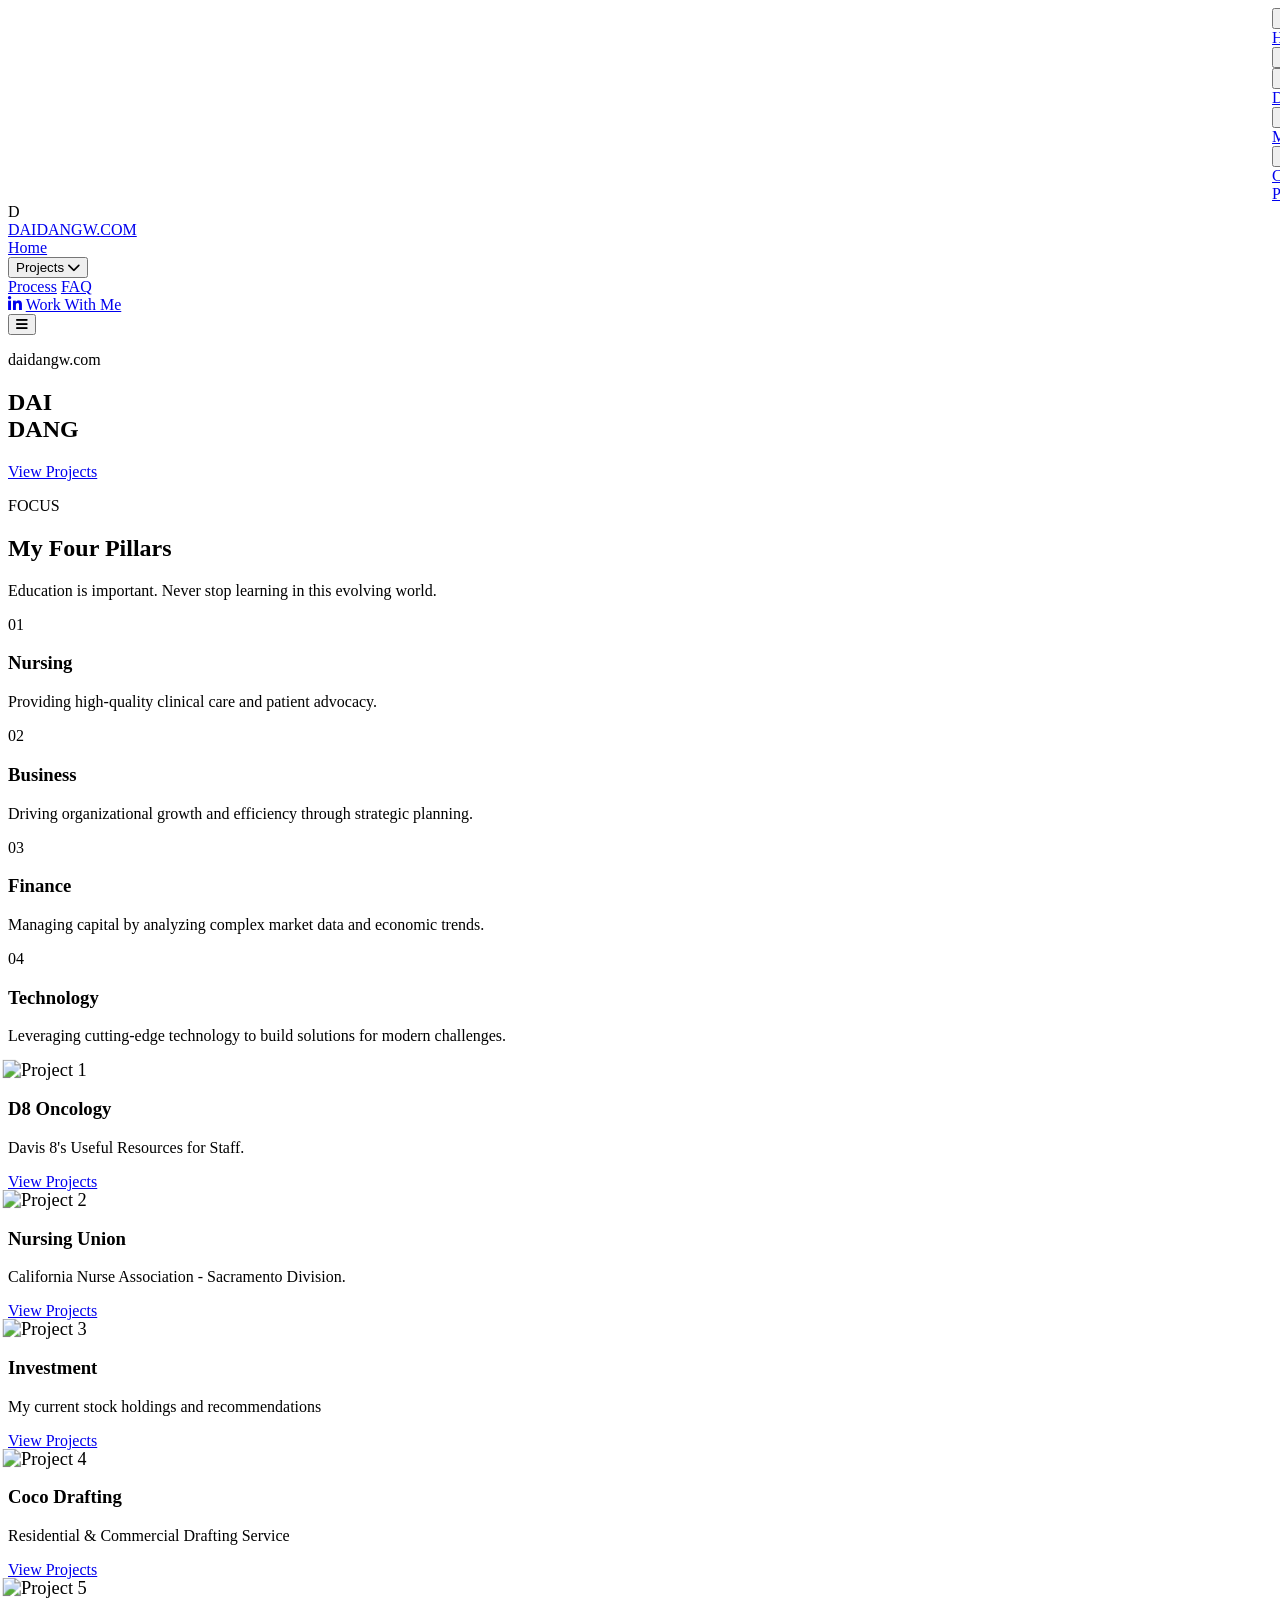
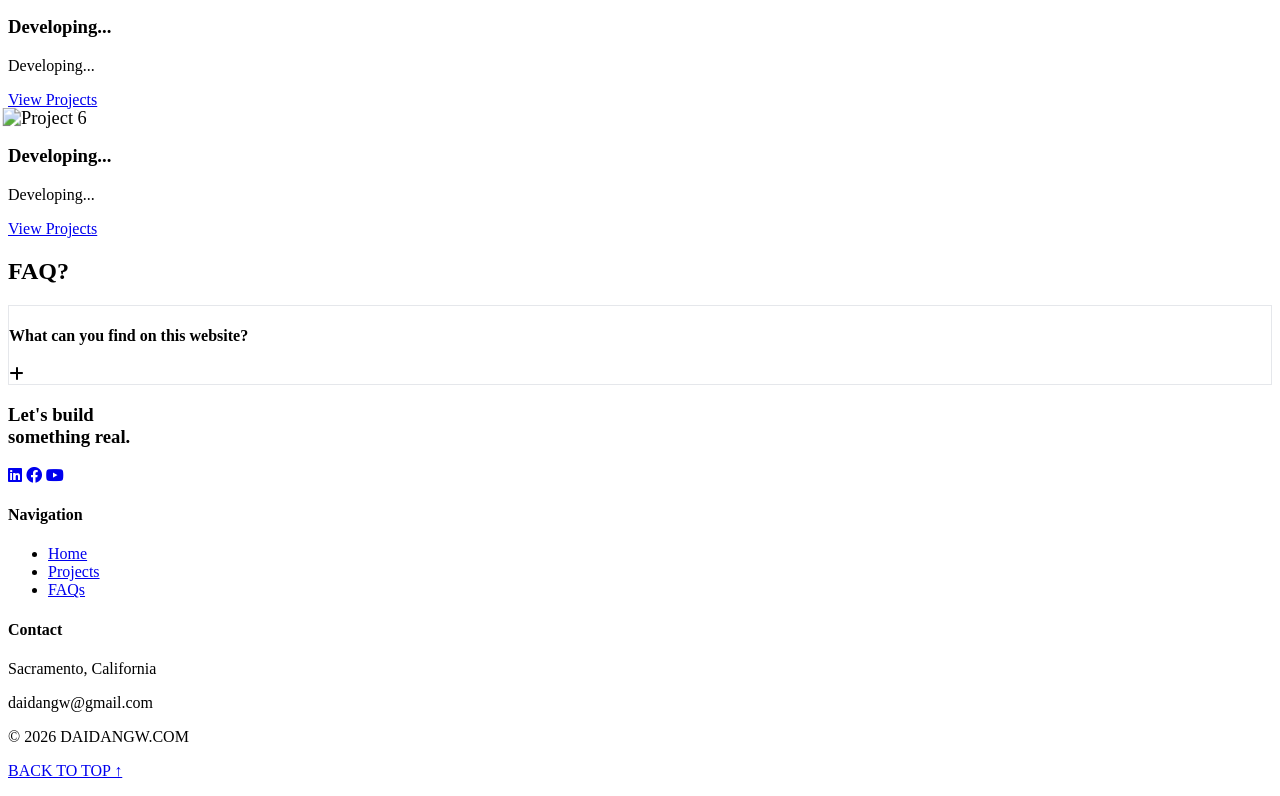
==== commit 37791cea: "Update project title and description in index.html" ====
--- a/index.html
+++ b/index.html
@@ -376,8 +376,8 @@
             <img src="https://images.unsplash.com/photo-1581091226825-a6a2a5aee158?auto=format&fit=crop&w=800" alt="Project 4" class="absolute inset-0 w-full h-full object-cover">
             <div class="absolute inset-0 bg-black/70 group-hover:bg-black/40 transition-colors duration-500"></div>
             <div class="absolute inset-0 p-10 flex flex-col justify-end text-white z-10">
-                <h3 class="text-3xl font-black uppercase mb-2 tracking-tighter">Developing...</h3>
-                <p class="text-sm text-gray-300 mb-6 max-w-xs">Developing...</p>
+                <h3 class="text-3xl font-black uppercase mb-2 tracking-tighter">Coco Drafting</h3>
+                <p class="text-sm text-gray-300 mb-6 max-w-xs">Residential & Commercial Drafting Service</p>
                 <a href="#" class="btn-slide border-2 border-white px-8 py-3 text-[11px] font-black uppercase tracking-widest text-white inline-block">
                     View Projects
                 </a>
